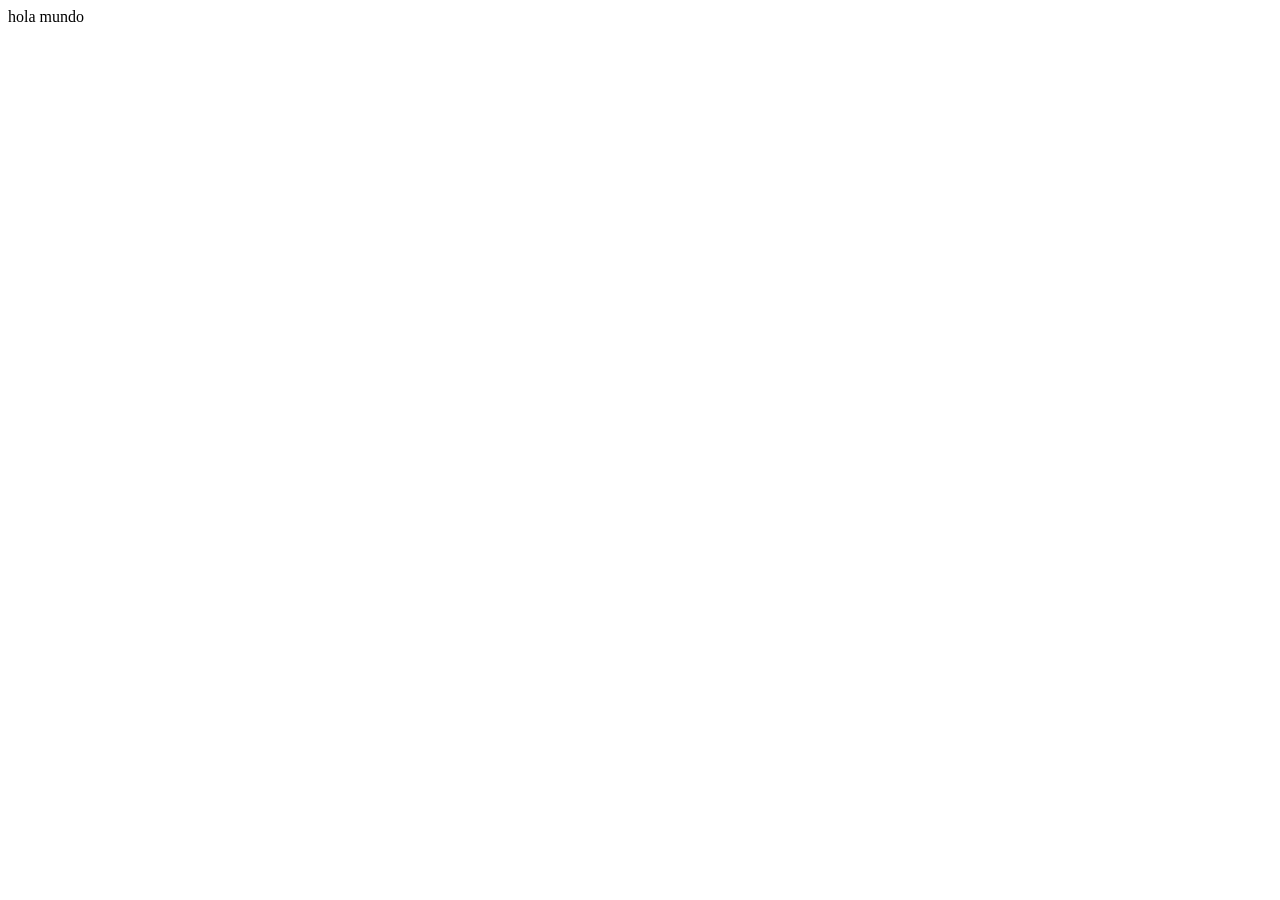
==== Curos JavaScript/index.html @ ad0e2e4a "ejercicios de funciones e inicio de poo" ====
<!DOCTYPE html>
<html lang="en">
<head>
    <meta charset="UTF-8">
    <meta name="viewport" content="width=device-width, initial-scale=1.0">
    <title>Ultimate js</title>
</head>
<body>
    hola mundo
    <script src="11-prototipos/01-principios.js"></script>
</body>
</html>
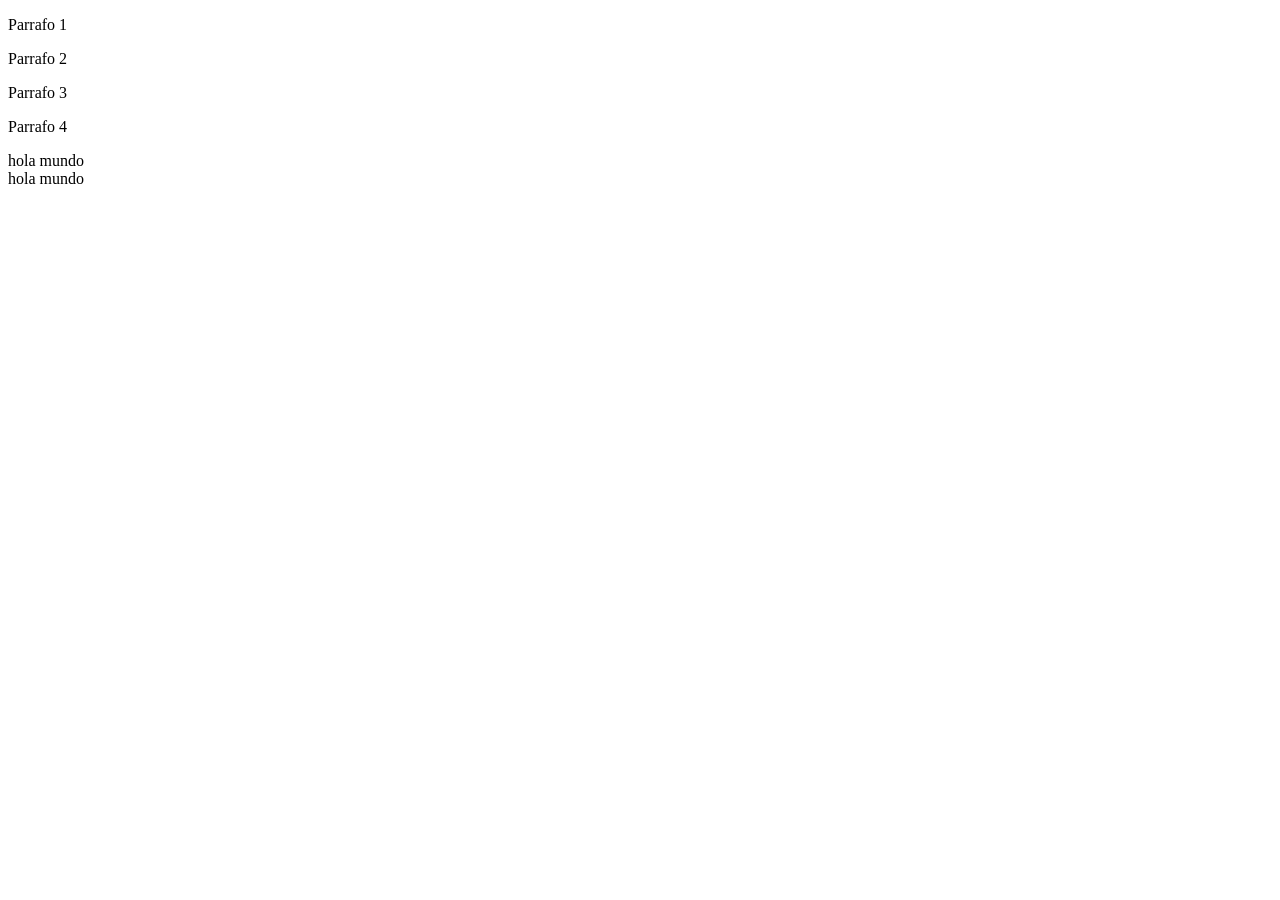
==== commit 234db666: "termino de clases es6 e inicio de DOM" ====
--- a/Curos JavaScript/index.html
+++ b/Curos JavaScript/index.html
@@ -6,7 +6,14 @@
     <title>Ultimate js</title>
 </head>
 <body>
+    <p>Parrafo 1</p>
+    <p class="red">Parrafo 2</p>
+    <p class="red">Parrafo 3</p>
+    <p class="blue" name ="Hector">Parrafo 4</p>
+    <div id = "cuerpo" name = "body">
+        hola mundo
+    </div>
     hola mundo
-    <script src="11-prototipos/01-principios.js"></script>
+    <script src="14-dom/01-selectores.js"></script>
 </body>
 </html>
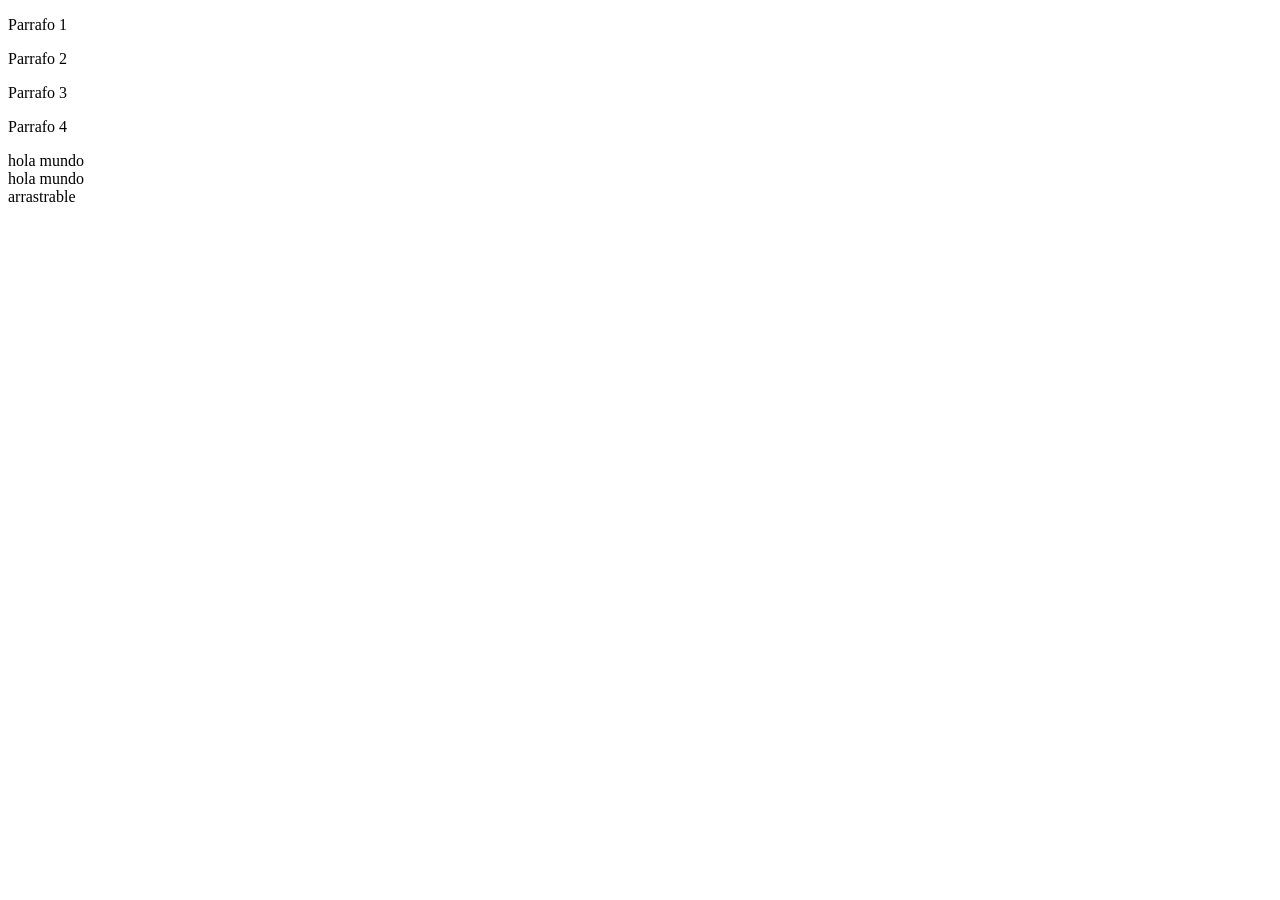
==== commit beb267f7: "fin de dom" ====
--- a/Curos JavaScript/index.html
+++ b/Curos JavaScript/index.html
@@ -14,6 +14,6 @@
         hola mundo
     </div>
     hola mundo
-    <script src="14-dom/01-selectores.js"></script>
+    <script src="14-dom/06-drag.js"></script>
 </body>
 </html>
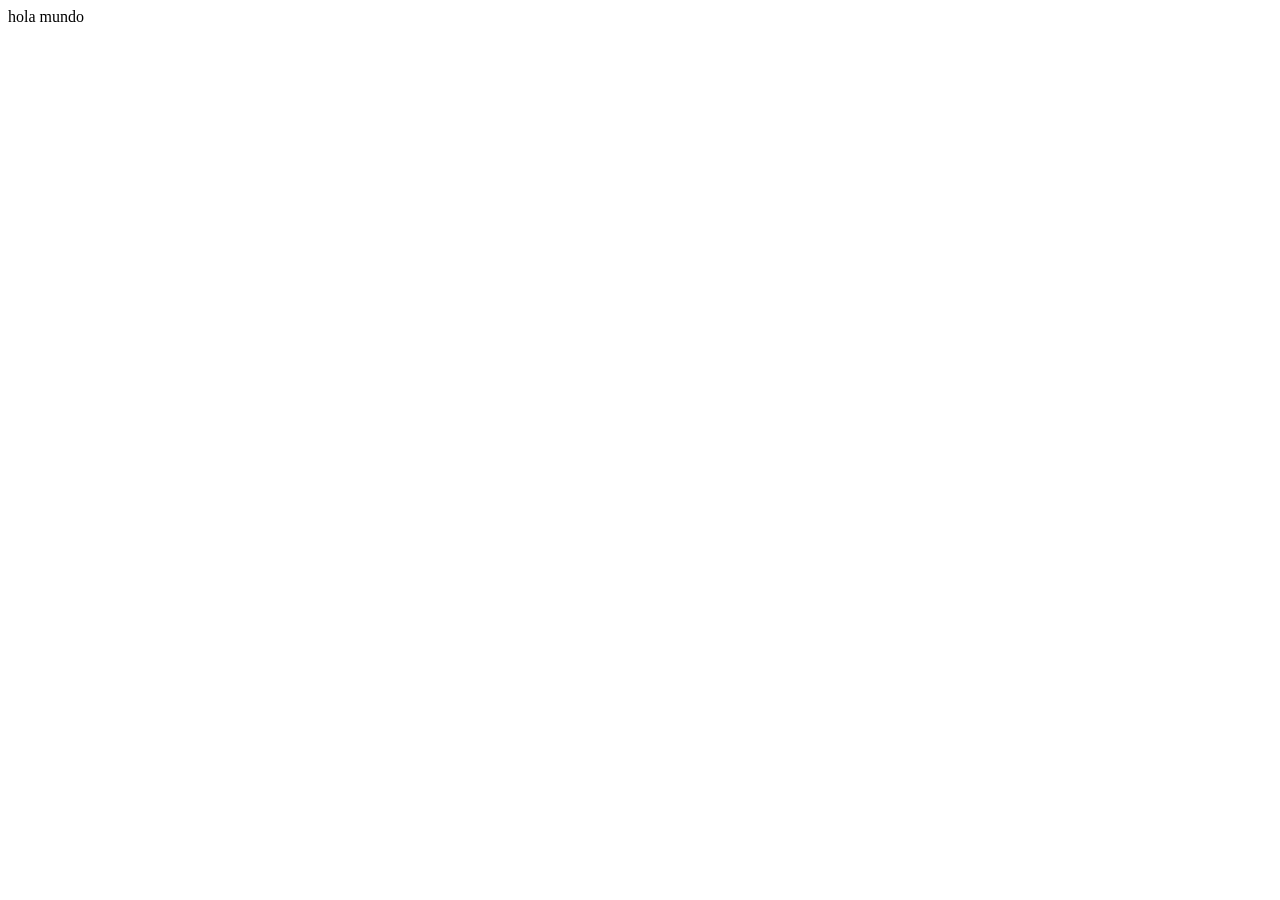
==== commit 9d343946: "fin de promesas" ====
--- a/Curos JavaScript/index.html
+++ b/Curos JavaScript/index.html
@@ -6,14 +6,9 @@
     <title>Ultimate js</title>
 </head>
 <body>
-    <p>Parrafo 1</p>
-    <p class="red">Parrafo 2</p>
-    <p class="red">Parrafo 3</p>
-    <p class="blue" name ="Hector">Parrafo 4</p>
-    <div id = "cuerpo" name = "body">
+    <div>
         hola mundo
     </div>
-    hola mundo
-    <script src="14-dom/06-drag.js"></script>
+    <script src="15-promesas/10-cancel.js"></script>
 </body>
 </html>
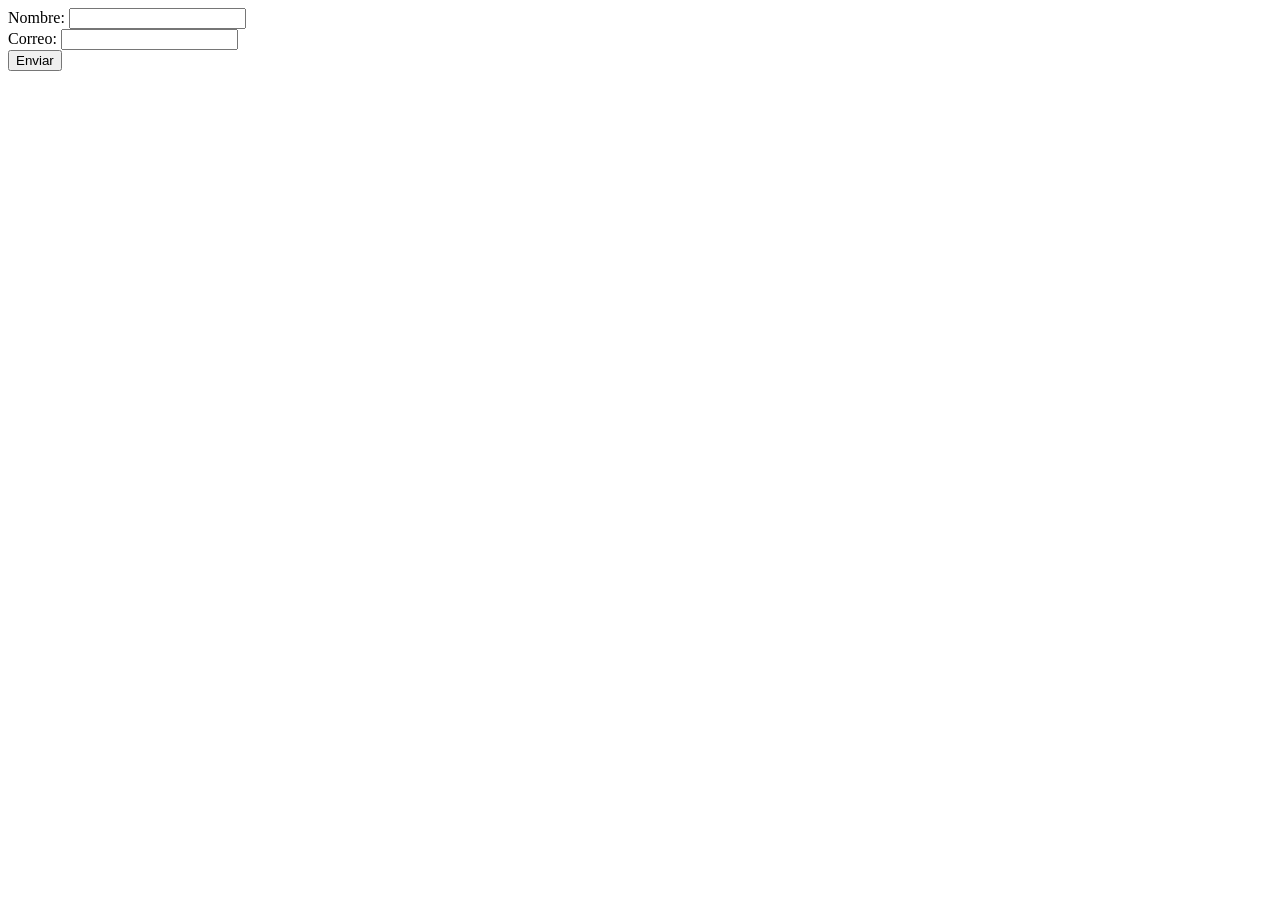
==== commit 68365429: "fin de curso js" ====
--- a/Curos JavaScript/index.html
+++ b/Curos JavaScript/index.html
@@ -6,9 +6,7 @@
     <title>Ultimate js</title>
 </head>
 <body>
-    <div>
-        hola mundo
-    </div>
-    <script src="15-promesas/10-cancel.js"></script>
+    <script src="16-proyecto/index.js "></script>
 </body>
+
 </html>
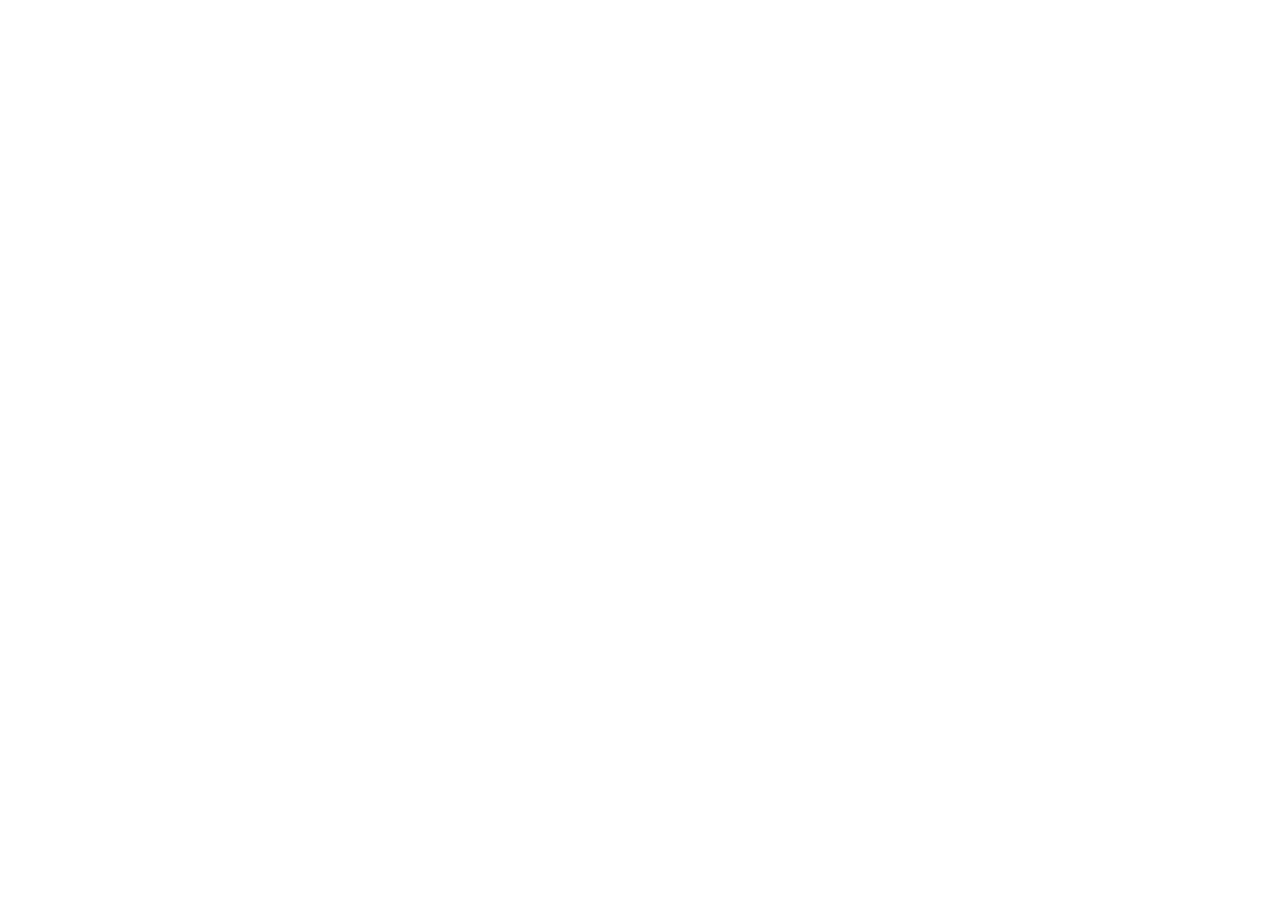
==== commit 4fb50b47: "a" ====
--- a/Curos JavaScript/index.html
+++ b/Curos JavaScript/index.html
@@ -6,7 +6,7 @@
     <title>Ultimate js</title>
 </head>
 <body>
-    <script src="16-proyecto/index.js "></script>
+    <script src="04-ejercicios/01.js"></script>
 </body>
 
 </html>
